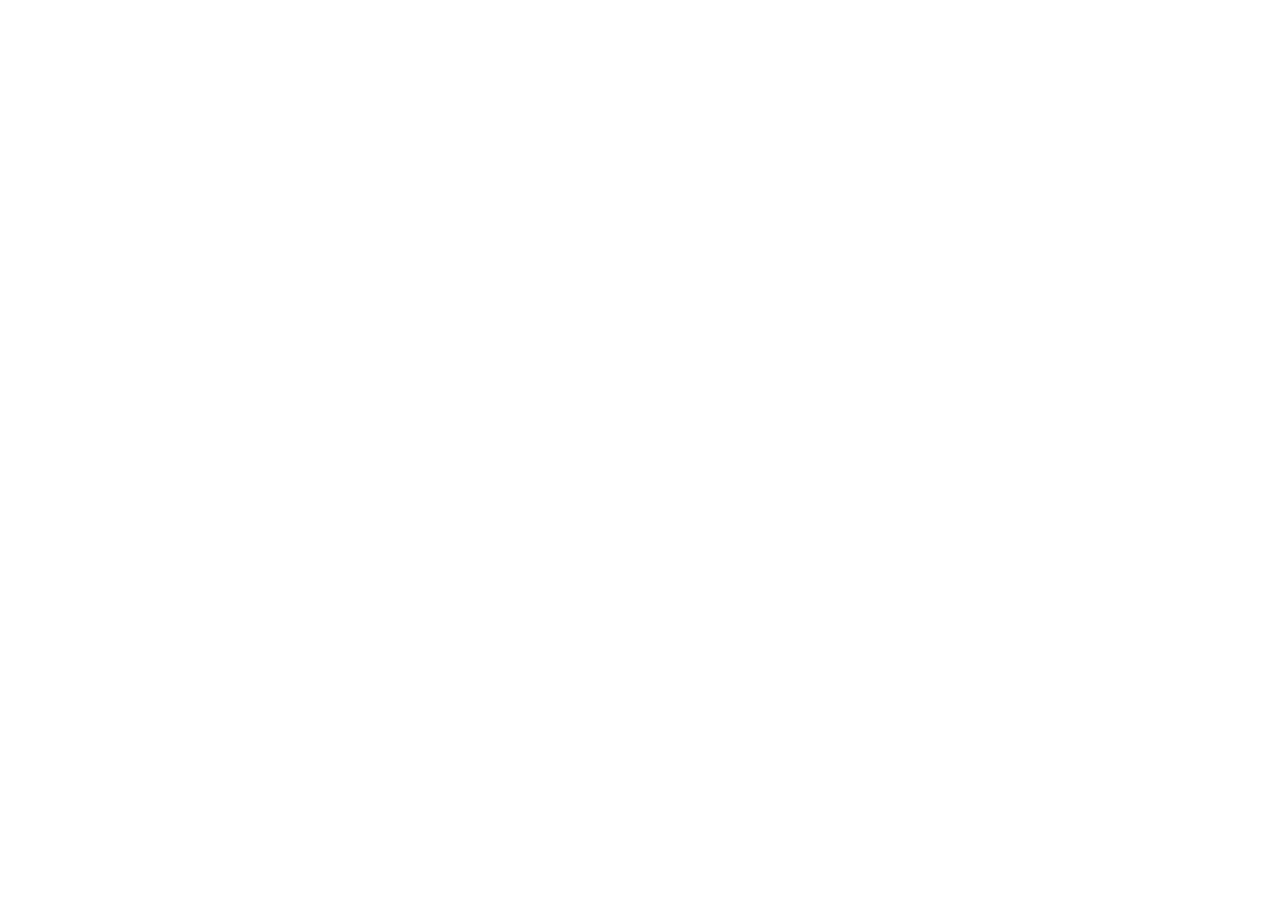
==== index.html @ c371b46b "first lacture" ====
<!DOCTYPE html>
<html lang="en">
<head>
    <meta charset="UTF-8">
    <meta name="viewport" content="width=device-width, initial-scale=1.0">
    <title>Document</title>
</head>
<body>
    

    
</body>
</html>
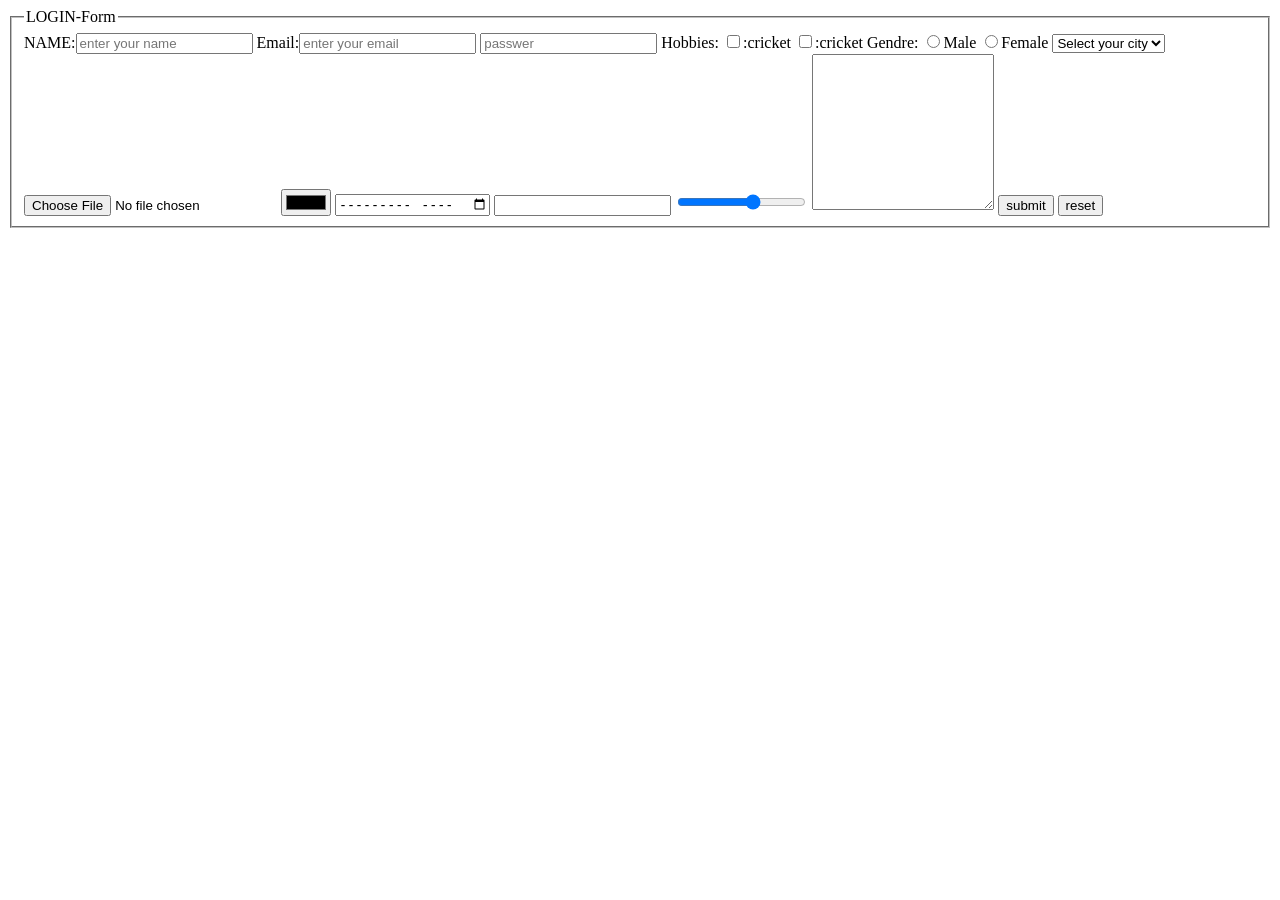
==== commit b77e0047: "https://github.com/Input-0/html/settings" ====
--- a/index.html
+++ b/index.html
@@ -1,13 +1,45 @@
-<!DOCTYPE html>
-<html lang="en">
-<head>
-    <meta charset="UTF-8">
-    <meta name="viewport" content="width=device-width, initial-scale=1.0">
-    <title>Document</title>
-</head>
-<body>
-    
+<html>
+    <head></head>
 
-    
-</body>
+    <body>
+        <form>
+           <fieldset>
+            <legend>LOGIN-Form</legend>
+             <label>
+                NAME:<input type="text" placeholder="enter your name" id="Username" name="username" required>
+            </label>
+            <label>
+                Email:<input type="email" placeholder="enter your email" id="email" name="useremail" required>
+            </label>
+            <label >
+                <input type="password" placeholder="passwer" id="userpass" name="userpassword">
+            </label>
+            <label>
+                Hobbies:
+                <input type="checkbox" value="cricket" name="hobbie" id="criect">:cricket
+                <input type="checkbox" value="football" name="hobbie" id="football">:cricket
+            </label>
+            <label >
+                Gendre:
+                <input type="radio" value="male" name="gender" id="male">Male
+                <input type="radio" value="female" name="gender" id="female">Female
+            </label>
+            <select name="city" id="city">
+                <option value="" disabled selected>Select your city</option>
+                <option value="shimla">shimla</option>
+                <option value="chandigrah">chandigrah</option>
+            </select>
+
+            <input type="file">
+            <input type="color">
+            <input type="month">
+            <input type="search">
+
+            <input type="range" min="10" max="15">
+            <textarea name="address" id="address" col="40" rows="10"></textarea>
+            <button type="submit">submit</button>
+            <button type="reset">reset</button>
+           </fieldset>
+        </form>
+    </body>
 </html>
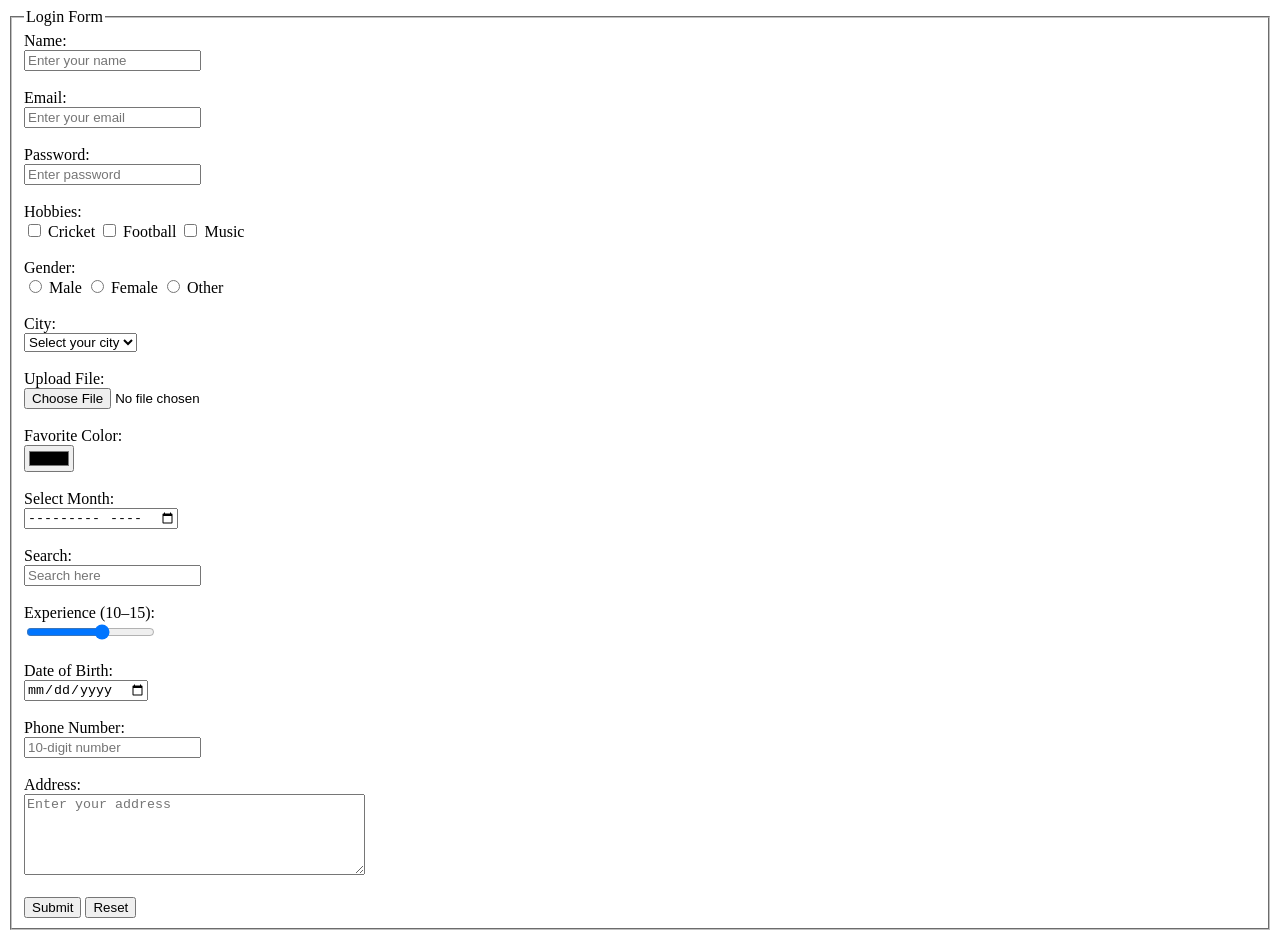
==== commit 18d1f3cd: "Update index.html" ====
--- a/index.html
+++ b/index.html
@@ -1,45 +1,92 @@
-<html>
-    <head></head>
+<!DOCTYPE html>
+<html lang="en">
+<head>
+    <meta charset="UTF-8">
+    <meta name="viewport" content="width=device-width, initial-scale=1.0">
+    <title>Enhanced Login Form</title>
+</head>
 
-    <body>
-        <form>
-           <fieldset>
-            <legend>LOGIN-Form</legend>
-             <label>
-                NAME:<input type="text" placeholder="enter your name" id="Username" name="username" required>
-            </label>
-            <label>
-                Email:<input type="email" placeholder="enter your email" id="email" name="useremail" required>
-            </label>
-            <label >
-                <input type="password" placeholder="passwer" id="userpass" name="userpassword">
-            </label>
-            <label>
-                Hobbies:
-                <input type="checkbox" value="cricket" name="hobbie" id="criect">:cricket
-                <input type="checkbox" value="football" name="hobbie" id="football">:cricket
-            </label>
-            <label >
-                Gendre:
-                <input type="radio" value="male" name="gender" id="male">Male
-                <input type="radio" value="female" name="gender" id="female">Female
-            </label>
-            <select name="city" id="city">
-                <option value="" disabled selected>Select your city</option>
-                <option value="shimla">shimla</option>
-                <option value="chandigrah">chandigrah</option>
-            </select>
+<body>
 
-            <input type="file">
-            <input type="color">
-            <input type="month">
-            <input type="search">
+<form action="#" method="post" autocomplete="on">
+    <fieldset>
+        <legend>Login Form</legend>
 
-            <input type="range" min="10" max="15">
-            <textarea name="address" id="address" col="40" rows="10"></textarea>
-            <button type="submit">submit</button>
-            <button type="reset">reset</button>
-           </fieldset>
-        </form>
-    </body>
-</html>+        <!-- Name -->
+        <label for="username">Name:</label><br>
+        <input type="text" id="username" name="username" 
+               placeholder="Enter your name" required minlength="3"><br><br>
+
+        <!-- Email -->
+        <label for="email">Email:</label><br>
+        <input type="email" id="email" name="useremail" 
+               placeholder="Enter your email" required><br><br>
+
+        <!-- Password -->
+        <label for="password">Password:</label><br>
+        <input type="password" id="password" name="userpassword" 
+               placeholder="Enter password" required minlength="6"><br><br>
+
+        <!-- Hobbies -->
+        <label>Hobbies:</label><br>
+        <input type="checkbox" value="cricket" name="hobby"> Cricket
+        <input type="checkbox" value="football" name="hobby"> Football
+        <input type="checkbox" value="music" name="hobby"> Music<br><br>
+
+        <!-- Gender -->
+        <label>Gender:</label><br>
+        <input type="radio" value="male" name="gender" required> Male
+        <input type="radio" value="female" name="gender"> Female
+        <input type="radio" value="other" name="gender"> Other<br><br>
+
+        <!-- City -->
+        <label for="city">City:</label><br>
+        <select name="city" id="city" required>
+            <option value="" disabled selected>Select your city</option>
+            <option value="shimla">Shimla</option>
+            <option value="chandigarh">Chandigarh</option>
+            <option value="delhi">Delhi</option>
+        </select><br><br>
+
+        <!-- File Upload -->
+        <label>Upload File:</label><br>
+        <input type="file" accept=".jpg,.png,.pdf"><br><br>
+
+        <!-- Color -->
+        <label>Favorite Color:</label><br>
+        <input type="color"><br><br>
+
+        <!-- Month -->
+        <label>Select Month:</label><br>
+        <input type="month"><br><br>
+
+        <!-- Search -->
+        <label>Search:</label><br>
+        <input type="search" placeholder="Search here"><br><br>
+
+        <!-- Range -->
+        <label>Experience (10–15):</label><br>
+        <input type="range" min="10" max="15"><br><br>
+
+        <!-- Date -->
+        <label>Date of Birth:</label><br>
+        <input type="date" required><br><br>
+
+        <!-- Phone -->
+        <label>Phone Number:</label><br>
+        <input type="tel" pattern="[0-9]{10}" placeholder="10-digit number"><br><br>
+
+        <!-- Address -->
+        <label for="address">Address:</label><br>
+        <textarea name="address" id="address" cols="40" rows="5"
+                  placeholder="Enter your address"></textarea><br><br>
+
+        <!-- Buttons -->
+        <button type="submit">Submit</button>
+        <button type="reset">Reset</button>
+
+    </fieldset>
+</form>
+
+</body>
+</html>
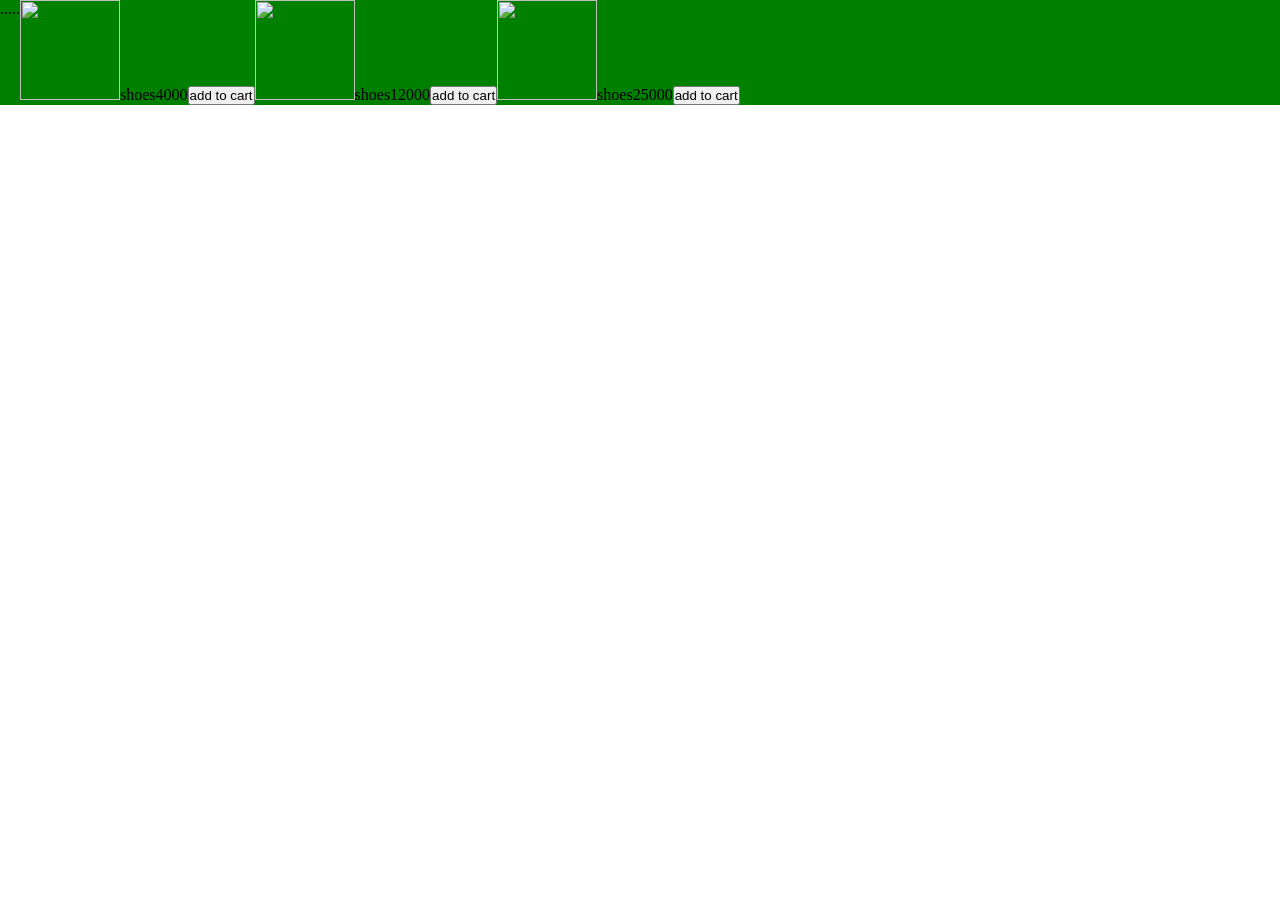
==== commit c1bd9e09: "cards" ====
--- a/index.html
+++ b/index.html
@@ -3,90 +3,13 @@
 <head>
     <meta charset="UTF-8">
     <meta name="viewport" content="width=device-width, initial-scale=1.0">
-    <title>Enhanced Login Form</title>
+    <link rel="stylesheet" href="style.css">
+    <title>Document</title>
 </head>
-
 <body>
-
-<form action="#" method="post" autocomplete="on">
-    <fieldset>
-        <legend>Login Form</legend>
-
-        <!-- Name -->
-        <label for="username">Name:</label><br>
-        <input type="text" id="username" name="username" 
-               placeholder="Enter your name" required minlength="3"><br><br>
-
-        <!-- Email -->
-        <label for="email">Email:</label><br>
-        <input type="email" id="email" name="useremail" 
-               placeholder="Enter your email" required><br><br>
-
-        <!-- Password -->
-        <label for="password">Password:</label><br>
-        <input type="password" id="password" name="userpassword" 
-               placeholder="Enter password" required minlength="6"><br><br>
-
-        <!-- Hobbies -->
-        <label>Hobbies:</label><br>
-        <input type="checkbox" value="cricket" name="hobby"> Cricket
-        <input type="checkbox" value="football" name="hobby"> Football
-        <input type="checkbox" value="music" name="hobby"> Music<br><br>
-
-        <!-- Gender -->
-        <label>Gender:</label><br>
-        <input type="radio" value="male" name="gender" required> Male
-        <input type="radio" value="female" name="gender"> Female
-        <input type="radio" value="other" name="gender"> Other<br><br>
-
-        <!-- City -->
-        <label for="city">City:</label><br>
-        <select name="city" id="city" required>
-            <option value="" disabled selected>Select your city</option>
-            <option value="shimla">Shimla</option>
-            <option value="chandigarh">Chandigarh</option>
-            <option value="delhi">Delhi</option>
-        </select><br><br>
-
-        <!-- File Upload -->
-        <label>Upload File:</label><br>
-        <input type="file" accept=".jpg,.png,.pdf"><br><br>
-
-        <!-- Color -->
-        <label>Favorite Color:</label><br>
-        <input type="color"><br><br>
-
-        <!-- Month -->
-        <label>Select Month:</label><br>
-        <input type="month"><br><br>
-
-        <!-- Search -->
-        <label>Search:</label><br>
-        <input type="search" placeholder="Search here"><br><br>
-
-        <!-- Range -->
-        <label>Experience (10–15):</label><br>
-        <input type="range" min="10" max="15"><br><br>
-
-        <!-- Date -->
-        <label>Date of Birth:</label><br>
-        <input type="date" required><br><br>
-
-        <!-- Phone -->
-        <label>Phone Number:</label><br>
-        <input type="tel" pattern="[0-9]{10}" placeholder="10-digit number"><br><br>
-
-        <!-- Address -->
-        <label for="address">Address:</label><br>
-        <textarea name="address" id="address" cols="40" rows="5"
-                  placeholder="Enter your address"></textarea><br><br>
-
-        <!-- Buttons -->
-        <button type="submit">Submit</button>
-        <button type="reset">Reset</button>
-
-    </fieldset>
-</form>
-
+    <div class="container">
+        .....
+    </div>
+    <script src="first.js"></script>
 </body>
-</html>
+</html>
--- a/style.css
+++ b/style.css
@@ -0,0 +1,19 @@
+*{
+    padding: 0;
+    margin: 0;
+    box-sizing: border-box;
+}
+
+
+.container{
+    max-height:60vh ;
+    background-color: green;
+    width: 100%;
+    display: flex;
+}
+
+.product img{
+    height: 100px;
+    width: 100px;
+
+}
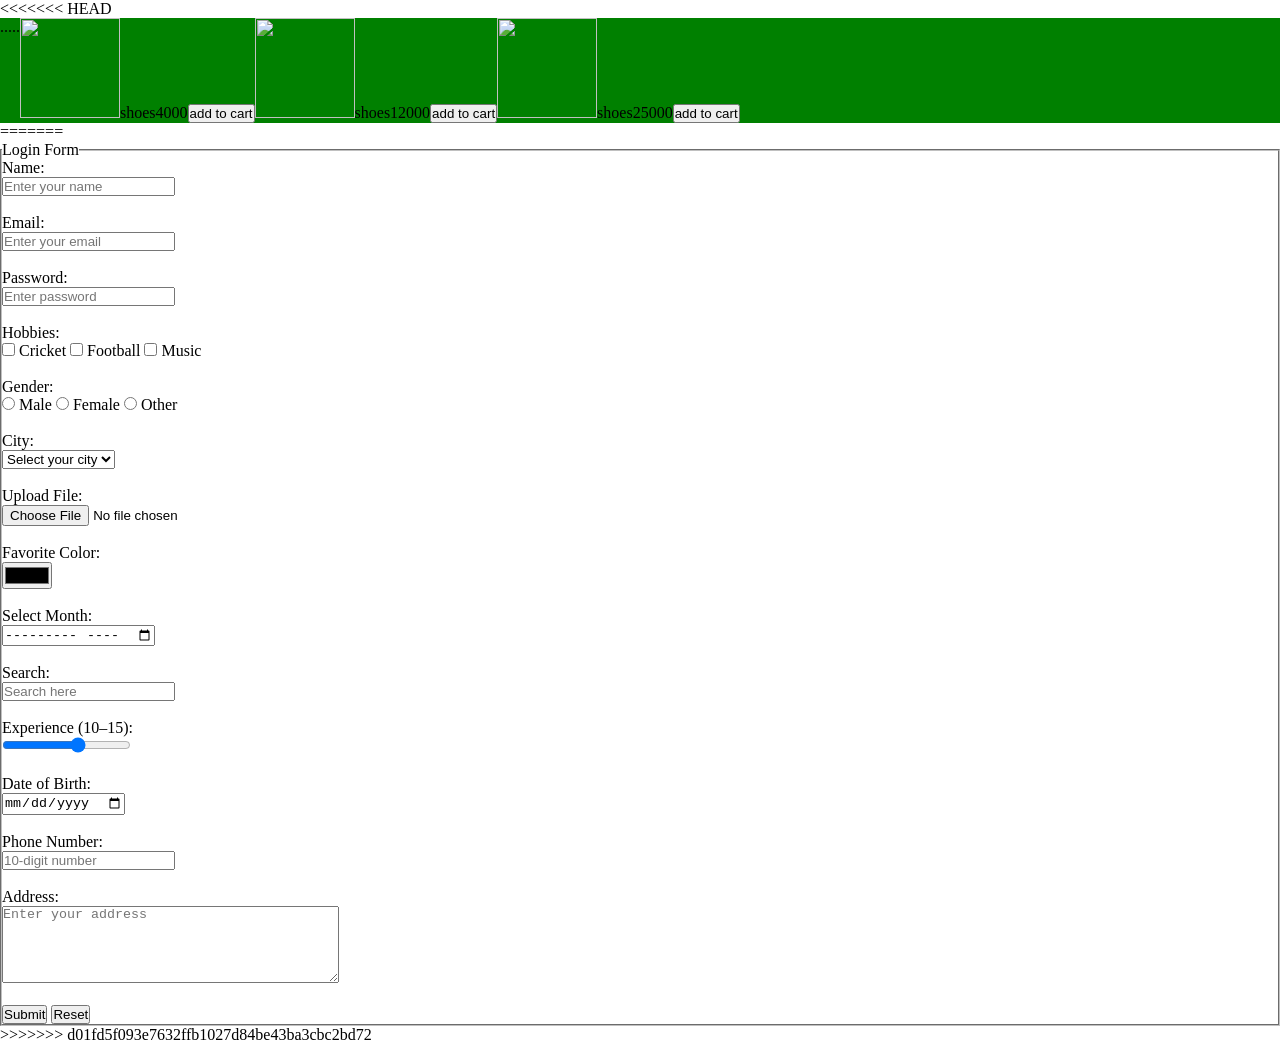
==== commit e25f35a3: "changes" ====
--- a/index.html
+++ b/index.html
@@ -3,6 +3,7 @@
 <head>
     <meta charset="UTF-8">
     <meta name="viewport" content="width=device-width, initial-scale=1.0">
+<<<<<<< HEAD
     <link rel="stylesheet" href="style.css">
     <title>Document</title>
 </head>
@@ -12,4 +13,93 @@
     </div>
     <script src="first.js"></script>
 </body>
-</html>+</html>
+=======
+    <title>Enhanced Login Form</title>
+</head>
+
+<body>
+
+<form action="#" method="post" autocomplete="on">
+    <fieldset>
+        <legend>Login Form</legend>
+
+        <!-- Name -->
+        <label for="username">Name:</label><br>
+        <input type="text" id="username" name="username" 
+               placeholder="Enter your name" required minlength="3"><br><br>
+
+        <!-- Email -->
+        <label for="email">Email:</label><br>
+        <input type="email" id="email" name="useremail" 
+               placeholder="Enter your email" required><br><br>
+
+        <!-- Password -->
+        <label for="password">Password:</label><br>
+        <input type="password" id="password" name="userpassword" 
+               placeholder="Enter password" required minlength="6"><br><br>
+
+        <!-- Hobbies -->
+        <label>Hobbies:</label><br>
+        <input type="checkbox" value="cricket" name="hobby"> Cricket
+        <input type="checkbox" value="football" name="hobby"> Football
+        <input type="checkbox" value="music" name="hobby"> Music<br><br>
+
+        <!-- Gender -->
+        <label>Gender:</label><br>
+        <input type="radio" value="male" name="gender" required> Male
+        <input type="radio" value="female" name="gender"> Female
+        <input type="radio" value="other" name="gender"> Other<br><br>
+
+        <!-- City -->
+        <label for="city">City:</label><br>
+        <select name="city" id="city" required>
+            <option value="" disabled selected>Select your city</option>
+            <option value="shimla">Shimla</option>
+            <option value="chandigarh">Chandigarh</option>
+            <option value="delhi">Delhi</option>
+        </select><br><br>
+
+        <!-- File Upload -->
+        <label>Upload File:</label><br>
+        <input type="file" accept=".jpg,.png,.pdf"><br><br>
+
+        <!-- Color -->
+        <label>Favorite Color:</label><br>
+        <input type="color"><br><br>
+
+        <!-- Month -->
+        <label>Select Month:</label><br>
+        <input type="month"><br><br>
+
+        <!-- Search -->
+        <label>Search:</label><br>
+        <input type="search" placeholder="Search here"><br><br>
+
+        <!-- Range -->
+        <label>Experience (10–15):</label><br>
+        <input type="range" min="10" max="15"><br><br>
+
+        <!-- Date -->
+        <label>Date of Birth:</label><br>
+        <input type="date" required><br><br>
+
+        <!-- Phone -->
+        <label>Phone Number:</label><br>
+        <input type="tel" pattern="[0-9]{10}" placeholder="10-digit number"><br><br>
+
+        <!-- Address -->
+        <label for="address">Address:</label><br>
+        <textarea name="address" id="address" cols="40" rows="5"
+                  placeholder="Enter your address"></textarea><br><br>
+
+        <!-- Buttons -->
+        <button type="submit">Submit</button>
+        <button type="reset">Reset</button>
+
+    </fieldset>
+</form>
+
+</body>
+</html>
+>>>>>>> d01fd5f093e7632ffb1027d84be43ba3cbc2bd72
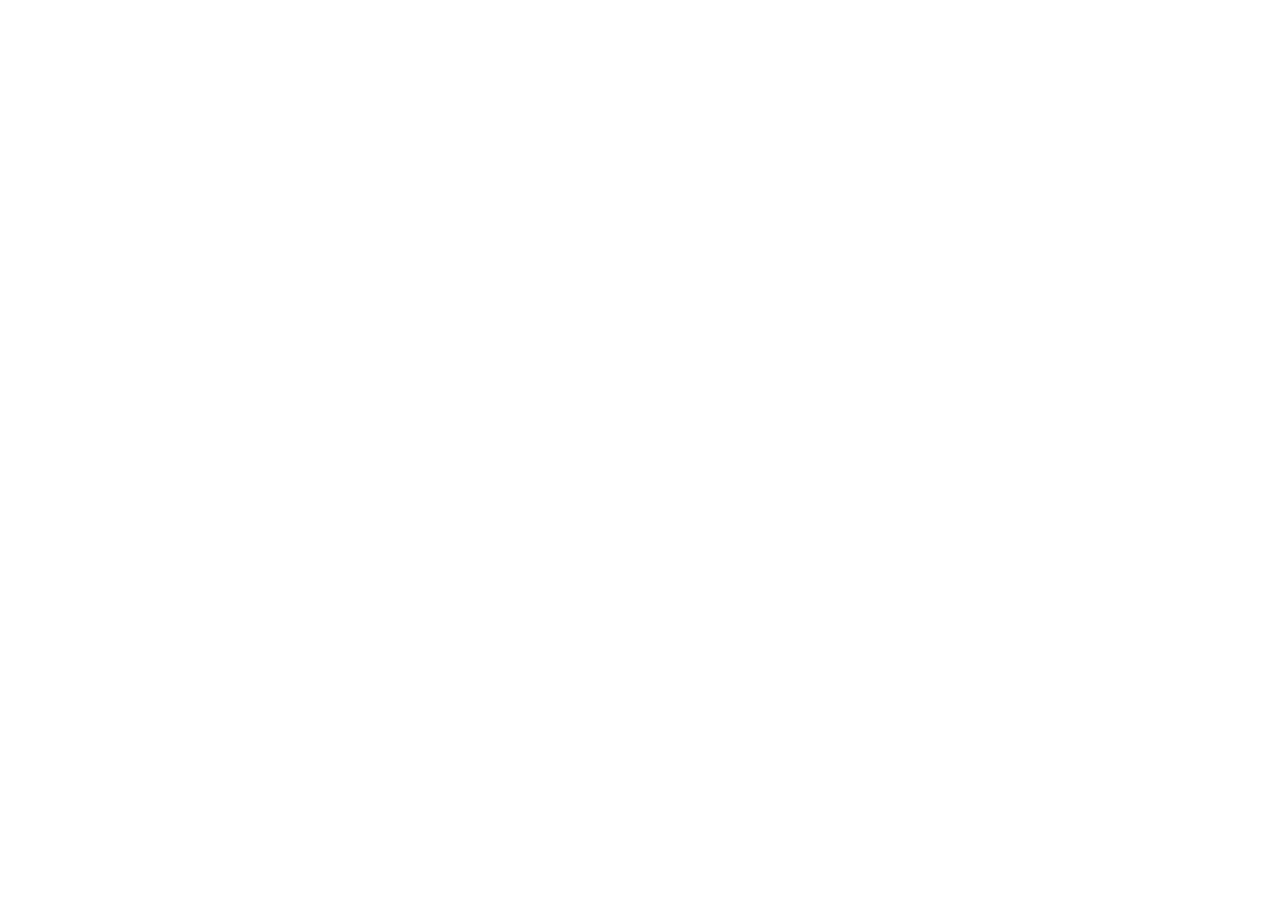
==== commit 454394cd: "dom" ====
--- a/index.html
+++ b/index.html
@@ -3,103 +3,25 @@
 <head>
     <meta charset="UTF-8">
     <meta name="viewport" content="width=device-width, initial-scale=1.0">
-<<<<<<< HEAD
-    <link rel="stylesheet" href="style.css">
     <title>Document</title>
 </head>
 <body>
-    <div class="container">
-        .....
-    </div>
-    <script src="first.js"></script>
+    <script>
+        let ob = {
+    id:1,
+    name:"tinashe",
+    age:22
+}
+
+
+let ob2 = {
+    gender:"male",
+    mobileNo:987642123
+}
+
+ob2.__proto__ = ob
+console.log(ob2);
+
+    </script>
 </body>
-</html>
-=======
-    <title>Enhanced Login Form</title>
-</head>
-
-<body>
-
-<form action="#" method="post" autocomplete="on">
-    <fieldset>
-        <legend>Login Form</legend>
-
-        <!-- Name -->
-        <label for="username">Name:</label><br>
-        <input type="text" id="username" name="username" 
-               placeholder="Enter your name" required minlength="3"><br><br>
-
-        <!-- Email -->
-        <label for="email">Email:</label><br>
-        <input type="email" id="email" name="useremail" 
-               placeholder="Enter your email" required><br><br>
-
-        <!-- Password -->
-        <label for="password">Password:</label><br>
-        <input type="password" id="password" name="userpassword" 
-               placeholder="Enter password" required minlength="6"><br><br>
-
-        <!-- Hobbies -->
-        <label>Hobbies:</label><br>
-        <input type="checkbox" value="cricket" name="hobby"> Cricket
-        <input type="checkbox" value="football" name="hobby"> Football
-        <input type="checkbox" value="music" name="hobby"> Music<br><br>
-
-        <!-- Gender -->
-        <label>Gender:</label><br>
-        <input type="radio" value="male" name="gender" required> Male
-        <input type="radio" value="female" name="gender"> Female
-        <input type="radio" value="other" name="gender"> Other<br><br>
-
-        <!-- City -->
-        <label for="city">City:</label><br>
-        <select name="city" id="city" required>
-            <option value="" disabled selected>Select your city</option>
-            <option value="shimla">Shimla</option>
-            <option value="chandigarh">Chandigarh</option>
-            <option value="delhi">Delhi</option>
-        </select><br><br>
-
-        <!-- File Upload -->
-        <label>Upload File:</label><br>
-        <input type="file" accept=".jpg,.png,.pdf"><br><br>
-
-        <!-- Color -->
-        <label>Favorite Color:</label><br>
-        <input type="color"><br><br>
-
-        <!-- Month -->
-        <label>Select Month:</label><br>
-        <input type="month"><br><br>
-
-        <!-- Search -->
-        <label>Search:</label><br>
-        <input type="search" placeholder="Search here"><br><br>
-
-        <!-- Range -->
-        <label>Experience (10–15):</label><br>
-        <input type="range" min="10" max="15"><br><br>
-
-        <!-- Date -->
-        <label>Date of Birth:</label><br>
-        <input type="date" required><br><br>
-
-        <!-- Phone -->
-        <label>Phone Number:</label><br>
-        <input type="tel" pattern="[0-9]{10}" placeholder="10-digit number"><br><br>
-
-        <!-- Address -->
-        <label for="address">Address:</label><br>
-        <textarea name="address" id="address" cols="40" rows="5"
-                  placeholder="Enter your address"></textarea><br><br>
-
-        <!-- Buttons -->
-        <button type="submit">Submit</button>
-        <button type="reset">Reset</button>
-
-    </fieldset>
-</form>
-
-</body>
-</html>
->>>>>>> d01fd5f093e7632ffb1027d84be43ba3cbc2bd72
+</html>
